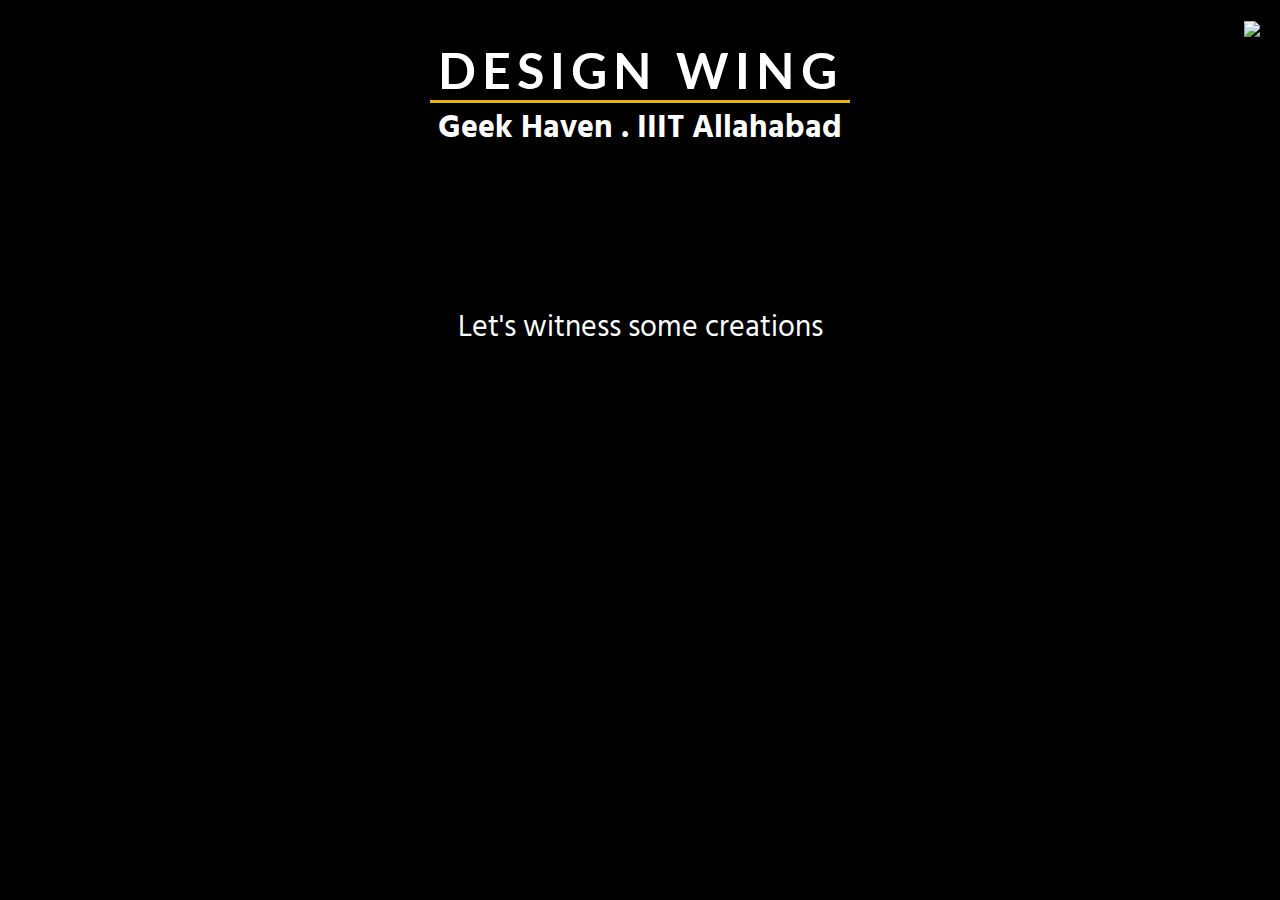
==== gallery.html @ 49895c99 "Added transitions between the pages" ====
<!DOCTYPE html>
<html>
<head>
	<title>Graphics Wing</title>
	<meta charset="utf-8">
	<meta name="viewport" content="width=device-width, initial-scale=1">
	<link rel="stylesheet" type="text/css" href="style.css">
	<link rel="stylesheet" type="text/css" href="https://cdnjs.cloudflare.com/ajax/libs/font-awesome/4.7.0/css/font-awesome.min.css">
	<link rel="stylesheet" type="text/css" href="button.css">
	<script src="https://ajax.googleapis.com/ajax/libs/jquery/3.2.1/jquery.min.js"></script>
	<script src="script.js"></script>
</head>
<body>

	<div id="main-heading">
		<h2 id="main">DESIGN WING</h2><div id="bar"></div>
		<h1 >Geek Haven . IIIT Allahabad</h1>		
	</div>

			<div id="myNav" class="overlay">
				  <a href="javascript:void(0)" class="closebtn" onclick="closeNav()"><i class="fa fa-angle-right"></i></a>
				  <div class="overlay-content">
				    <a href="index.html"><sup>1</sup>About</a>
				    <a href="team.html"><sup>2</sup>Team</a>
				    <a href="" onclick="closeNav()"><sup>3</sup>Gallery</a>
				  </div>
			</div>
				<div onclick="openNav()" onmouseover="rotate()" id="navi" ><img src="images/nav.png"></div>

	<div id="intro">
		<p>Let's witness some creations</p>
	</div>

</body>
</html>
---- style.css ----
@import url('https://fonts.googleapis.com/css?family=Metamorphous|Hind:300|Lato:300');

* {
	margin: 0;
	padding: 0;
	border: 0;
}

body {
	background-color: black;
	color: white;
	font-family: 'Hind', sans-serif;
}

#banner-text {
	position: fixed;
	padding: 40px 0px 0px 40px;
	color: white;
	font-family: 'Metamorphous', cursive;
	font-size: 1.2em;
	display: none;
}

#heading {
	text-align: center;
	padding: 100px;
	padding-bottom: 0px;
	font-size: 3.5em;
}

#platform {
	max-width: 70%;
	margin: 0 auto;
	display: none;
}
.pad {
	padding-top: 260px;
}
.people-r, .people-l {
	padding: 100px 0 20px 0;
	opacity: 1;
}

.Pteam {
	background-color: white; 
	max-width: 85%;
	height: 520px;
}

.Pteam img {
	position: absolute;
	width : auto;
	height: 500px;
}

.people-l .Pteam {
	margin-left: auto;
}

#Dplace-here {
	padding: 30px;
}

.Dteam {
	height: 220px;
	width: 280px;
	background-color: white;
	color: black;
	box-shadow: 0px 10px 50px 5px black;
}
.Dteam h4{
	font-size: 1.4em;
}
.Dteam h3 {
	font-size: 2em;
}

h5 {
	font-size: 1.1em;
}

.people-l .pad .Dteam, .people-l .pad {
	float: left;
	text-align: left;
}

.people-r .pad .Dteam, .people-r .pad {
	float: right;
	text-align: right;
}

.social i {
	padding-right: 20px;
	text-decoration-color: none;
}
.social {
	text-align: center;
	font-size: 1.6em;
	bottom: 0px;
}

a {color: inherit;}
a:hover {color: grey;}

#slider {
	position: fixed;
	right: 50px;
	top: 30%;
}

div a {
	padding-bottom: 20px;
}

.circle {
	width: 10px;
	height: 10px;
	background: white;
	-moz-border-radius: 50%;
	-webkit-border-radius: 50%;
	border-radius: 50%;
}

.tooltip {
    position: relative;
    display: inline-block;
    border-bottom: 1px dotted black;
}
.tooltip .tooltiptext {
    visibility: hidden;
    color: white;
    text-align: center;
    border-radius: 6px;
    position: absolute;
    z-index: 1;
    top: -5px;
    right: 105%; 
}

.tooltip:hover .tooltiptext {
    visibility: visible;
}


footer {
	text-align: center;
	padding: 100px 0 20px 0;
}

#up {
	position: fixed;
	bottom: 30px;
	right: 37px;
	color: white;
	font-size: 30px;
}


#myNav {

	font-family: 'Lato', sans-serif;
}

.overlay {
    height: 0%;
    width: 100%;
    position: fixed;
    z-index: 1;
    top: 0;
    left: 0;
    background-color: rgb(0,0,0);
    background-color: rgba(0,0,0, 0.9);
    overflow-y: hidden;
    transition: 0.5s;
}

.overlay-content {
    position: relative;
    top: 25%;
    width: 100%;
    text-align: center;
    margin-top: 30px;
    overflow: auto;
}


.overlay a {
    padding: 90px;
    text-decoration: none;
    font-size: 4em;
    color: white;
    display: inline-block;
    transition: 0.3s;
}

.overlay a:hover, .overlay a:focus {
    color: #f1f1f1;
}

.overlay .closebtn {
    position: absolute;
    top: 0px;
    right: 0px;
    font-size: 30px;
}

#navi {
	position: fixed;
	right: 10px;
	top: 10px;
	padding: 10px 10px 0 0;
}

#intro {
	max-width: 60%;
	text-align: center;
	font-size: 30px;
	margin: 0 auto;
	padding-top: 150px;
	display: none;
}

#main-heading {
	text-align: center;
	padding-top: 40px;
	display: none;
}

#main {
	font-size: 50px;
	letter-spacing: 6px;
	font-family: 'Lato', sans-serif;
}
#bar {
	background-color: #E3B413;
	height: 3px;
	width: 420px;
	margin: 0 auto;
}

#holder div {
	display: inline-block;
	max-width: 33.33%;
}

#holder {
	max-width: 35%;
	margin: 0 auto;
	display: none;
}

.btn {
	width: 200px;
}


#rishabh {
	background: url("images/abhishek.jpg") center center no-repeat;
	background-size: auto 520px;
	background-color: #09C2DF;
}

#abhishek {
	background: url("images/user.png") center center no-repeat;
	background-size: auto 520px;
	background-color: #09C2DF;
}


#siddhant {
	background: url("images/sid.jpg") center center no-repeat;
	background-size: auto 520px;
	background-color: #09C2DF;
}


#siddharth {
	background: url("images/siddharth.jpg") center center no-repeat;
	background-size: auto 520px;
	background-color: #09C2DF;
}


#vinit {
	background: url("images/user.png") center center no-repeat;
	background-size: auto 520px;
	background-color: #09C2DF;
}


#austin {
	background: url("images/user.png") center center no-repeat;
	background-size: auto 520px;
	background-color: #09C2DF;
}


#anmol {
	background: url("images/anmol.jpg") center center no-repeat;
	background-size: auto 520px;
	background-color: #09C2DF;
}
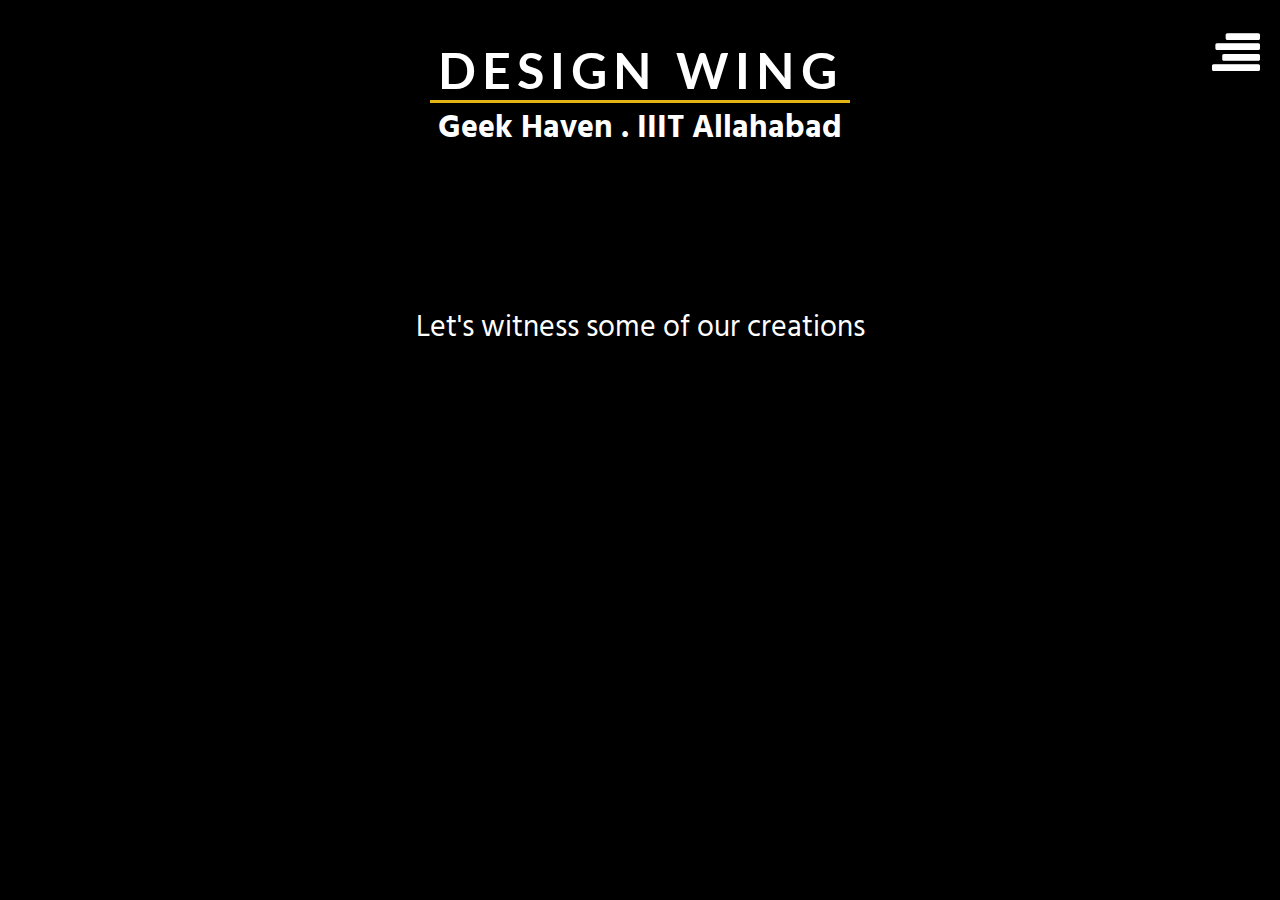
==== commit 8fa3adb7: "Fixed Issues" ====
--- a/gallery.html
+++ b/gallery.html
@@ -25,10 +25,10 @@
 				    <a href="" onclick="closeNav()"><sup>3</sup>Gallery</a>
 				  </div>
 			</div>
-				<div onclick="openNav()" onmouseover="rotate()" id="navi" ><img src="images/nav.png"></div>
+				<div onclick="openNav()" onmouseover="rotate()" id="navi" ><font size="8px;"><i class="fa fa-align-right"></i></font></div>
 
 	<div id="intro">
-		<p>Let's witness some creations</p>
+		<p>Let's witness some of our creations</p>
 	</div>
 
 </body>
--- a/style.css
+++ b/style.css
@@ -89,6 +89,14 @@
 	text-align: right;
 }
 
+#team {
+	float: left;
+}
+
+#gal {
+	float: right;
+}
+
 .social i {
 	padding-right: 20px;
 	text-decoration-color: none;
@@ -97,6 +105,11 @@
 	text-align: center;
 	font-size: 1.6em;
 	bottom: 0px;
+	display: none;
+}
+
+.phone {
+	text-align: center;
 }
 
 a {color: inherit;}
@@ -239,8 +252,7 @@
 }
 
 #holder div {
-	display: inline-block;
-	max-width: 33.33%;
+	display: inline-flex;
 }
 
 #holder {
@@ -261,7 +273,7 @@
 }
 
 #abhishek {
-	background: url("images/user.png") center center no-repeat;
+	background: url("images/rishabh.jpg") center center no-repeat;
 	background-size: auto 520px;
 	background-color: #09C2DF;
 }
@@ -282,14 +294,14 @@
 
 
 #vinit {
-	background: url("images/user.png") center center no-repeat;
+	background: url("images/vinit.jpg") center center no-repeat;
 	background-size: auto 520px;
 	background-color: #09C2DF;
 }
 
 
 #austin {
-	background: url("images/user.png") center center no-repeat;
+	background: url("images/austin.png") center center no-repeat;
 	background-size: auto 520px;
 	background-color: #09C2DF;
 }
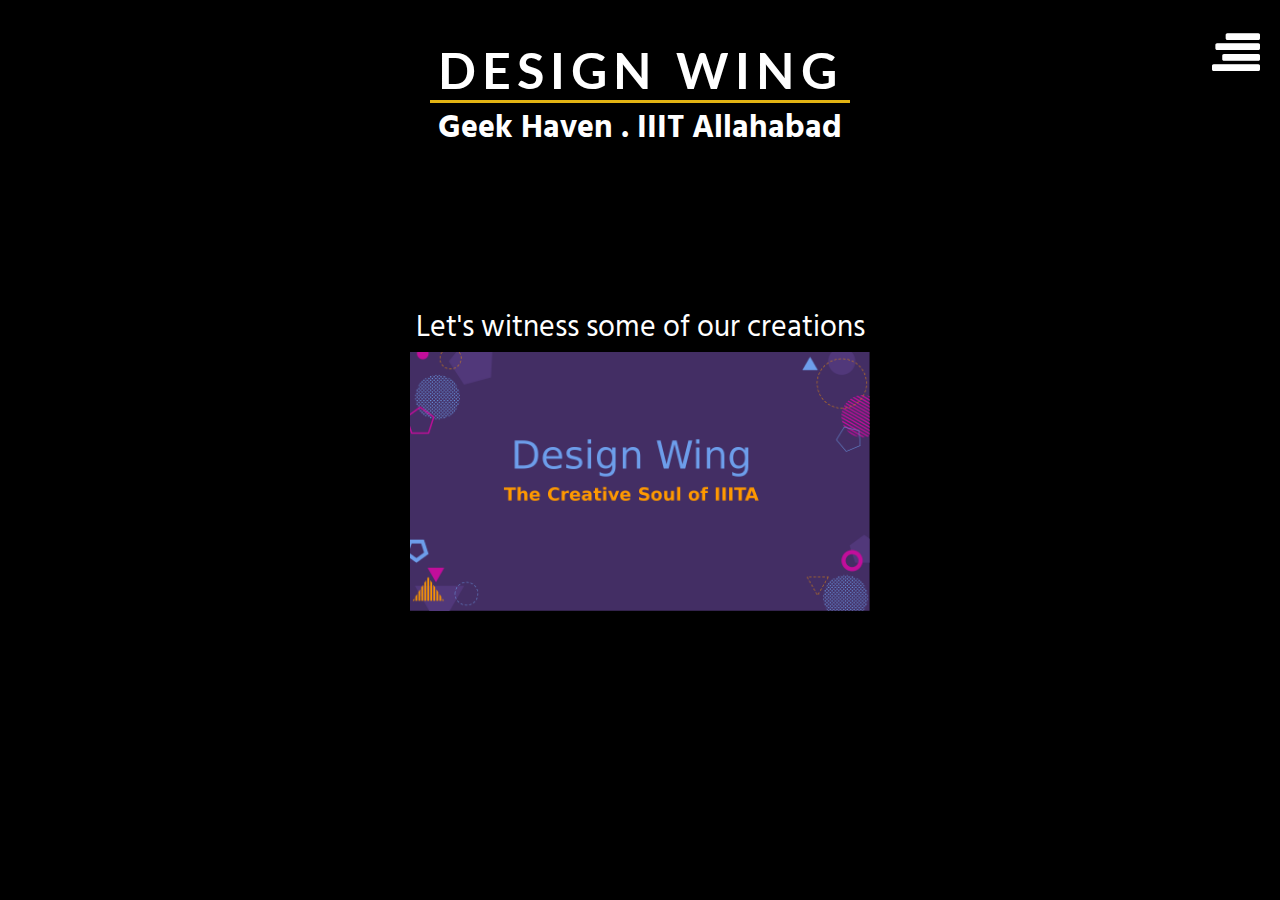
==== commit a701fff7: "final" ====
--- a/gallery.html
+++ b/gallery.html
@@ -14,22 +14,24 @@
 
 	<div id="main-heading">
 		<h2 id="main">DESIGN WING</h2><div id="bar"></div>
-		<h1 >Geek Haven . IIIT Allahabad</h1>		
+		<h1 >Geek Haven . IIIT Allahabad</h1>
 	</div>
 
 			<div id="myNav" class="overlay">
 				  <a href="javascript:void(0)" class="closebtn" onclick="closeNav()"><i class="fa fa-angle-right"></i></a>
 				  <div class="overlay-content">
-				    <a href="index.html"><sup>1</sup>About</a>
-				    <a href="team.html"><sup>2</sup>Team</a>
-				    <a href="" onclick="closeNav()"><sup>3</sup>Gallery</a>
+				    <a href="index.html">About</a>
+				    <a href="team.html">Team</a>
+				    <a href="" onclick="closeNav()">Gallery</a>
 				  </div>
 			</div>
 				<div onclick="openNav()" onmouseover="rotate()" id="navi" ><font size="8px;"><i class="fa fa-align-right"></i></font></div>
 
 	<div id="intro">
 		<p>Let's witness some of our creations</p>
+
+		<a href="dw.pptx"><img src="dw.png" alt="Design Wing" style="width:60%;"></a>
 	</div>
 
 </body>
-</html>+</html>
--- a/style.css
+++ b/style.css
@@ -42,7 +42,7 @@
 }
 
 .Pteam {
-	background-color: white; 
+	background-color: white;
 	max-width: 85%;
 	height: 520px;
 }
@@ -147,7 +147,7 @@
     position: absolute;
     z-index: 1;
     top: -5px;
-    right: 105%; 
+    right: 105%;
 }
 
 .tooltip:hover .tooltiptext {
@@ -198,12 +198,14 @@
 
 
 .overlay a {
-    padding: 90px;
+    padding: 10px;
+		padding-right: 20px;
     text-decoration: none;
-    font-size: 4em;
+    font-size: 3em;
     color: white;
     display: inline-block;
     transition: 0.3s;
+		overflow: auto;
 }
 
 .overlay a:hover, .overlay a:focus {
@@ -261,6 +263,12 @@
 	display: none;
 }
 
+@media screen and (max-width : 960px) {
+	#slider, #up{
+		visibility: hidden;
+	}
+}
+
 .btn {
 	width: 200px;
 }
@@ -270,6 +278,7 @@
 	background: url("images/abhishek.jpg") center center no-repeat;
 	background-size: auto 520px;
 	background-color: #09C2DF;
+
 }
 
 #abhishek {
@@ -312,4 +321,3 @@
 	background-size: auto 520px;
 	background-color: #09C2DF;
 }
-
